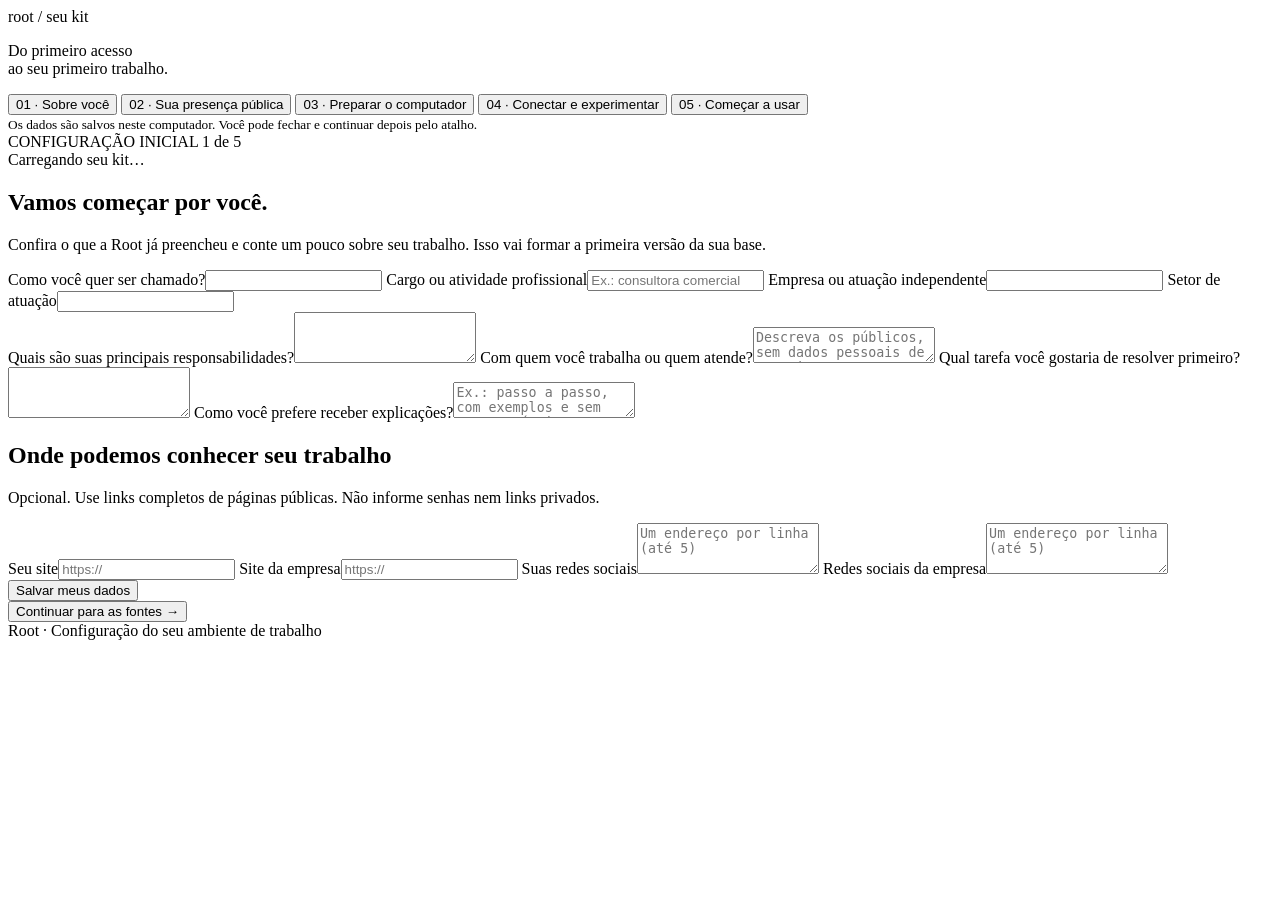
==== modelo/onboarding/index.html @ c7c75384 "Adiciona onboarding guiado com perfil e fontes públicas no macOS" ====
<!doctype html>
<html lang="pt-BR">
<head>
<meta charset="utf-8">
<meta name="viewport" content="width=device-width,initial-scale=1">
<title>Seu começo com a Root</title>
<link rel="stylesheet" href="/style.css">
<script defer src="/app.js">
</script>
</head>
<body>
<aside>
<div class="brand">root<span> / seu kit</span>
</div>
<p>Do primeiro acesso<br>ao seu primeiro trabalho.</p>
<nav aria-label="Etapas">
<button data-step="0">01 · Sobre você</button>
<button data-step="1">02 · Sua presença pública</button>
<button data-step="2">03 · Preparar o computador</button>
<button data-step="3">04 · Conectar e experimentar</button>
<button data-step="4">05 · Começar a usar</button>
</nav>
<small>Os dados são salvos neste computador. Você pode fechar e continuar depois pelo atalho.</small>
</aside>
<main>
<header>
<span>CONFIGURAÇÃO INICIAL</span>
<span id="counter">1 de 5</span>
</header>
<div id="notice" role="status" aria-live="polite">Carregando seu kit…</div>
<section data-panel="0">
<h1>Vamos começar por você.</h1>
<p>Confira o que a Root já preencheu e conte um pouco sobre seu trabalho. Isso vai formar a primeira versão da sua base.</p>
<form id="profile">
<div class="grid">
<label>Como você quer ser chamado?<input name="nome" required maxlength="160" autocomplete="name">
</label>
<label>Cargo ou atividade profissional<input name="cargo" required maxlength="200" placeholder="Ex.: consultora comercial">
</label>
<label>Empresa ou atuação independente<input name="empresa" required maxlength="200">
</label>
<label>Setor de atuação<input name="setor" maxlength="200">
</label>
</div>
<label>Quais são suas principais responsabilidades?<textarea name="responsabilidades" maxlength="3000" rows="3">
</textarea>
</label>
<label>Com quem você trabalha ou quem atende?<textarea name="publico" maxlength="3000" rows="2" placeholder="Descreva os públicos, sem dados pessoais de terceiros.">
</textarea>
</label>
<label>Qual tarefa você gostaria de resolver primeiro?<textarea name="objetivo" required maxlength="3000" rows="3">
</textarea>
</label>
<label>Como você prefere receber explicações?<textarea name="tom" maxlength="3000" rows="2" placeholder="Ex.: passo a passo, com exemplos e sem termos técnicos.">
</textarea>
</label>
<h2>Onde podemos conhecer seu trabalho</h2>
<p>Opcional. Use links completos de páginas públicas. Não informe senhas nem links privados.</p>
<div class="grid">
<label>Seu site<input name="site_pessoal" type="url" placeholder="https://">
</label>
<label>Site da empresa<input name="site_empresa" type="url" placeholder="https://">
</label>
<label>Suas redes sociais<textarea name="redes_pessoais" rows="3" placeholder="Um endereço por linha (até 5)">
</textarea>
</label>
<label>Redes sociais da empresa<textarea name="redes_empresa" rows="3" placeholder="Um endereço por linha (até 5)">
</textarea>
</label>
</div>
<button class="primary" type="submit">Salvar meus dados</button>
</form>
<button data-next="1" class="text">Continuar para as fontes →</button>
</section>
<section data-panel="1" hidden>
<h1>Sua base começa com fontes.</h1>
<p>Vamos ler somente os endereços que você informou. Você escolhe e corrige o que entra no Obsidian. Sites que exigem login podem não permitir a coleta.</p>
<div class="box">
<label class="check">
<input id="consent" type="checkbox">Autorizo consultar as páginas públicas que informei.</label>
<button id="collect">Consultar páginas</button>
<p>Você pode seguir sem coletar. Os dados profissionais que preencheu também formam sua base.</p>
</div>
<h2>Seus dados para a primeira carga</h2>
<div id="profile-review" class="box">
</div>
<div id="sources">
</div>
<label class="check">
<input id="review-consent" type="checkbox">Conferi meus dados e os trechos selecionados. Autorizo incluí-los no vault; eles poderão ser sincronizados com a Root ao fechar o dia.</label>
<button id="review" class="primary">Confirmar carga inicial</button>
<button data-next="2" class="text">Continuar para a instalação →</button>
</section>
<section data-panel="2" hidden>
<h1>Vamos preparar o computador.</h1>
<p>Instalaremos os programas do kit. Se algum pedir sua confirmação, a orientação aparecerá na própria janela. Você pode repetir a instalação sem apagar seu trabalho.</p>
<label class="check">
<input id="install-consent" type="checkbox">Quero instalar os programas previstos no kit.</label>
<div class="actions">
<button id="install" class="primary">Instalar programas</button>
<button class="refresh">Conferir ambiente</button>
</div>
<div id="apps">
</div>
<div class="box">
<h2>Aplicativo Claude</h2>
<p>Se ainda não estiver instalado, baixe pelo site oficial, abra o arquivo e mova o Claude para Aplicativos. Depois volte aqui e clique em Conferir ambiente.</p>
<a href="https://claude.ai/download" target="_blank" rel="noreferrer">Baixar o Claude</a>
</div>
<button data-next="3" class="text">Continuar para o primeiro uso →</button>
</section>
<section data-panel="3" hidden>
<h1>Conheça o seu Claude.</h1>
<ol>
<li>Abra o Claude abaixo e entre na sua própria conta. A conta precisa permitir o uso do Claude Code.</li>
<li>Confirme a pasta apresentada. Você estará na área <strong>Code</strong>, com acesso ao seu kit.</li>
<li>Envie a mensagem já preenchida. O Claude vai ler seu perfil e criar uma nota de teste.</li>
<li>Volte aqui e confira o resultado. Abra também a nota no Obsidian.</li>
</ol>
<p>O modelo processa o conteúdo necessário pela sua conta Claude. Não coloque senhas ou documentos sensíveis no teste.</p>
<div class="actions">
<a id="probe" class="button primary">Abrir Claude para testar</a>
<a id="vault" class="button">Abrir a nota de teste no Obsidian</a>
<button class="refresh">Conferir resultado</button>
</div>
<div class="box">
<h2>Primeira abertura do Obsidian</h2>
<p>Uma vez só: abra o Obsidian, clique em <strong>Abrir pasta como cofre</strong> e selecione a pasta abaixo. No seletor de pastas do Mac, use ⌘⇧G para colar o caminho e pressione Enter. Depois clique em Abrir.</p>
<code id="vault-folder">
</code>
<p>
<a href="obsidian://choose-vault" class="button">Abrir o seletor do Obsidian</a>
</p>
<p>Depois disso, o botão “Abrir a nota de teste” leva à nota criada pelo Claude.</p>
</div>
<div class="box">
<h2>Se a pasta do Claude não abrir automaticamente</h2>
<p>No Claude, selecione Code, escolha uma sessão local e abra esta pasta:</p>
<code id="folder">
</code>
<p>Depois escreva: “Vamos validar meu kit. Leia CLAUDE.md e execute a skill validar-onboarding. Não envie nada ao GitHub ainda.”</p>
</div>
<div class="box">
<h2>Conexão e sincronização com a Root</h2>
<p id="repo">Ainda não conferida.</p>
<p>Se o repositório não conectar, peça ao Claude: “liga o kit ao GitHub”. Ele orientará a confirmação da conta. Se a Root ainda não preparou o acesso, a etapa continuará pendente.</p>
<p>Após conferir a nota no Obsidian, peça ao Claude para fechar o dia. Revise os arquivos antes do envio e depois clique em Conferir resultado.</p>
<a id="sync" class="button">Revisar envio com o Claude</a>
</div>
<button data-next="4" class="text">Ver o resultado da configuração →</button>
</section>
<section data-panel="4" hidden>
<h1 id="result-title">Vamos conferir o que falta.</h1>
<div id="results">
</div>
<button class="refresh">Conferir novamente</button>
<a id="daily" class="button primary" hidden>Abrir meu Claude</a>
<div class="box">
<h2>Depois da configuração</h2>
<p>Use o atalho “Claude do kit” para trabalhar com sua base. Peça uma tarefa, consulte suas notas ou diga “qual o próximo passo?”.</p>
<p>Importar conversas antigas e criar ferramentas próprias são próximos passos. Ao “fechar o dia”, confira o que será enviado à Root. Salvar no computador e sincronizar com o repositório são ações diferentes.</p>
</div>
</section>
<footer>Root · Configuração do seu ambiente de trabalho</footer>
</main>
</body>
</html>
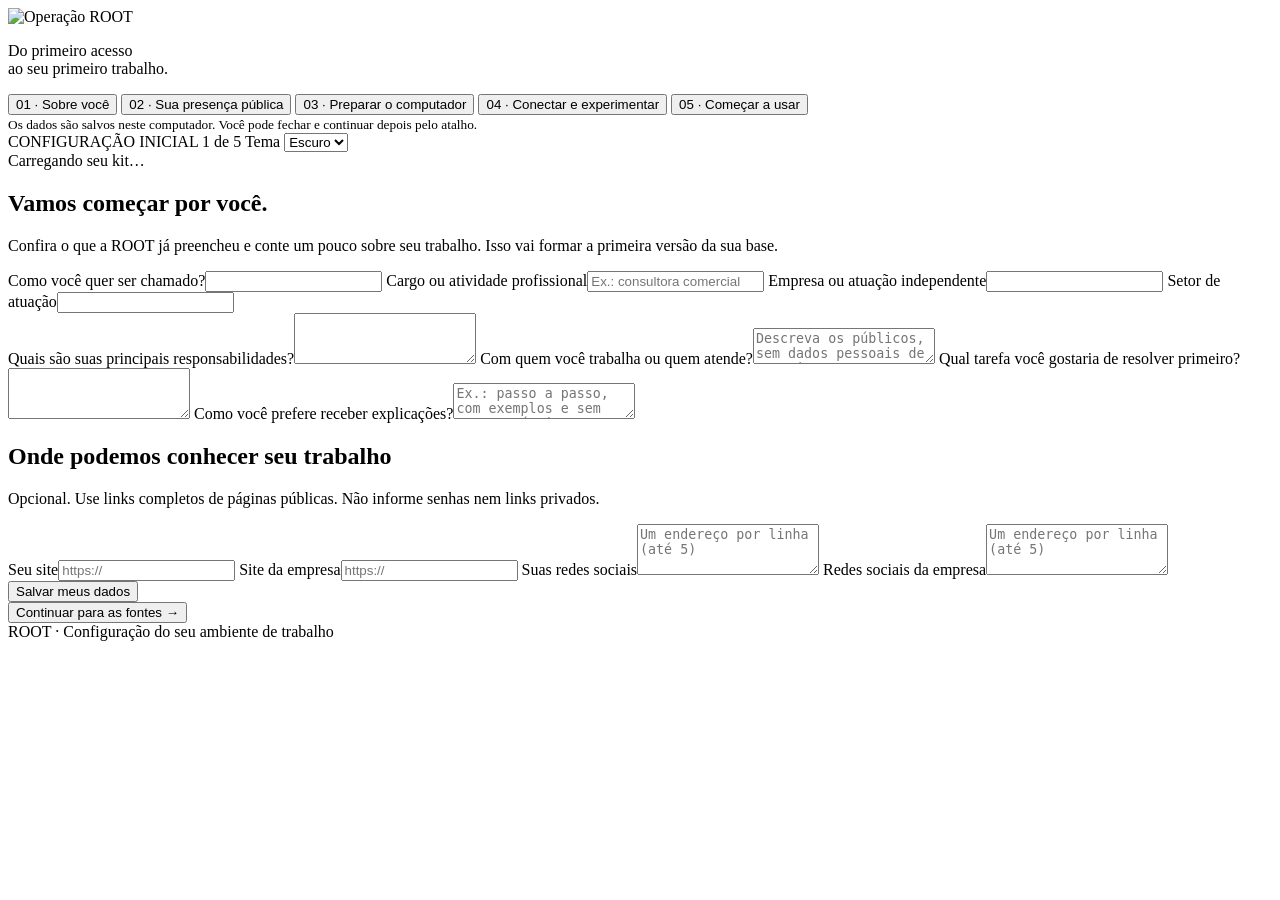
==== commit 35659c28: "Aplica identidade ROOT do documento-mestre ao onboarding" ====
--- a/modelo/onboarding/index.html
+++ b/modelo/onboarding/index.html
@@ -3,15 +3,14 @@
 <head>
 <meta charset="utf-8">
 <meta name="viewport" content="width=device-width,initial-scale=1">
-<title>Seu começo com a Root</title>
+<title>ROOT · Configure seu ambiente</title>
 <link rel="stylesheet" href="/style.css">
 <script defer src="/app.js">
 </script>
 </head>
 <body>
 <aside>
-<div class="brand">root<span> / seu kit</span>
-</div>
+<div class="brand"><img src="/assets/root-logo.png" width="160" height="68" alt="Operação ROOT"></div>
 <p>Do primeiro acesso<br>ao seu primeiro trabalho.</p>
 <nav aria-label="Etapas">
 <button data-step="0">01 · Sobre você</button>
@@ -24,13 +23,14 @@
 </aside>
 <main>
 <header>
-<span>CONFIGURAÇÃO INICIAL</span>
+<span class="header-label">CONFIGURAÇÃO INICIAL</span>
 <span id="counter">1 de 5</span>
+<label class="theme-control">Tema <select id="theme" aria-label="Tema da interface"><option value="escuro">Escuro</option><option value="papel">Papel</option><option value="mono">Mono</option></select></label>
 </header>
 <div id="notice" role="status" aria-live="polite">Carregando seu kit…</div>
 <section data-panel="0">
 <h1>Vamos começar por você.</h1>
-<p>Confira o que a Root já preencheu e conte um pouco sobre seu trabalho. Isso vai formar a primeira versão da sua base.</p>
+<p>Confira o que a ROOT já preencheu e conte um pouco sobre seu trabalho. Isso vai formar a primeira versão da sua base.</p>
 <form id="profile">
 <div class="grid">
 <label>Como você quer ser chamado?<input name="nome" required maxlength="160" autocomplete="name">
@@ -87,7 +87,7 @@
 <div id="sources">
 </div>
 <label class="check">
-<input id="review-consent" type="checkbox">Conferi meus dados e os trechos selecionados. Autorizo incluí-los no vault; eles poderão ser sincronizados com a Root ao fechar o dia.</label>
+<input id="review-consent" type="checkbox">Conferi meus dados e os trechos selecionados. Autorizo incluí-los no vault; eles poderão ser sincronizados com a ROOT ao fechar o dia.</label>
 <button id="review" class="primary">Confirmar carga inicial</button>
 <button data-next="2" class="text">Continuar para a instalação →</button>
 </section>
@@ -141,9 +141,9 @@
 <p>Depois escreva: “Vamos validar meu kit. Leia CLAUDE.md e execute a skill validar-onboarding. Não envie nada ao GitHub ainda.”</p>
 </div>
 <div class="box">
-<h2>Conexão e sincronização com a Root</h2>
+<h2>Conexão e sincronização com a ROOT</h2>
 <p id="repo">Ainda não conferida.</p>
-<p>Se o repositório não conectar, peça ao Claude: “liga o kit ao GitHub”. Ele orientará a confirmação da conta. Se a Root ainda não preparou o acesso, a etapa continuará pendente.</p>
+<p>Se o repositório não conectar, peça ao Claude: “liga o kit ao GitHub”. Ele orientará a confirmação da conta. Se a ROOT ainda não preparou o acesso, a etapa continuará pendente.</p>
 <p>Após conferir a nota no Obsidian, peça ao Claude para fechar o dia. Revise os arquivos antes do envio e depois clique em Conferir resultado.</p>
 <a id="sync" class="button">Revisar envio com o Claude</a>
 </div>
@@ -158,10 +158,10 @@
 <div class="box">
 <h2>Depois da configuração</h2>
 <p>Use o atalho “Claude do kit” para trabalhar com sua base. Peça uma tarefa, consulte suas notas ou diga “qual o próximo passo?”.</p>
-<p>Importar conversas antigas e criar ferramentas próprias são próximos passos. Ao “fechar o dia”, confira o que será enviado à Root. Salvar no computador e sincronizar com o repositório são ações diferentes.</p>
+<p>Importar conversas antigas e criar ferramentas próprias são próximos passos. Ao “fechar o dia”, confira o que será enviado à ROOT. Salvar no computador e sincronizar com o repositório são ações diferentes.</p>
 </div>
 </section>
-<footer>Root · Configuração do seu ambiente de trabalho</footer>
+<footer>ROOT · Configuração do seu ambiente de trabalho</footer>
 </main>
 </body>
 </html>
